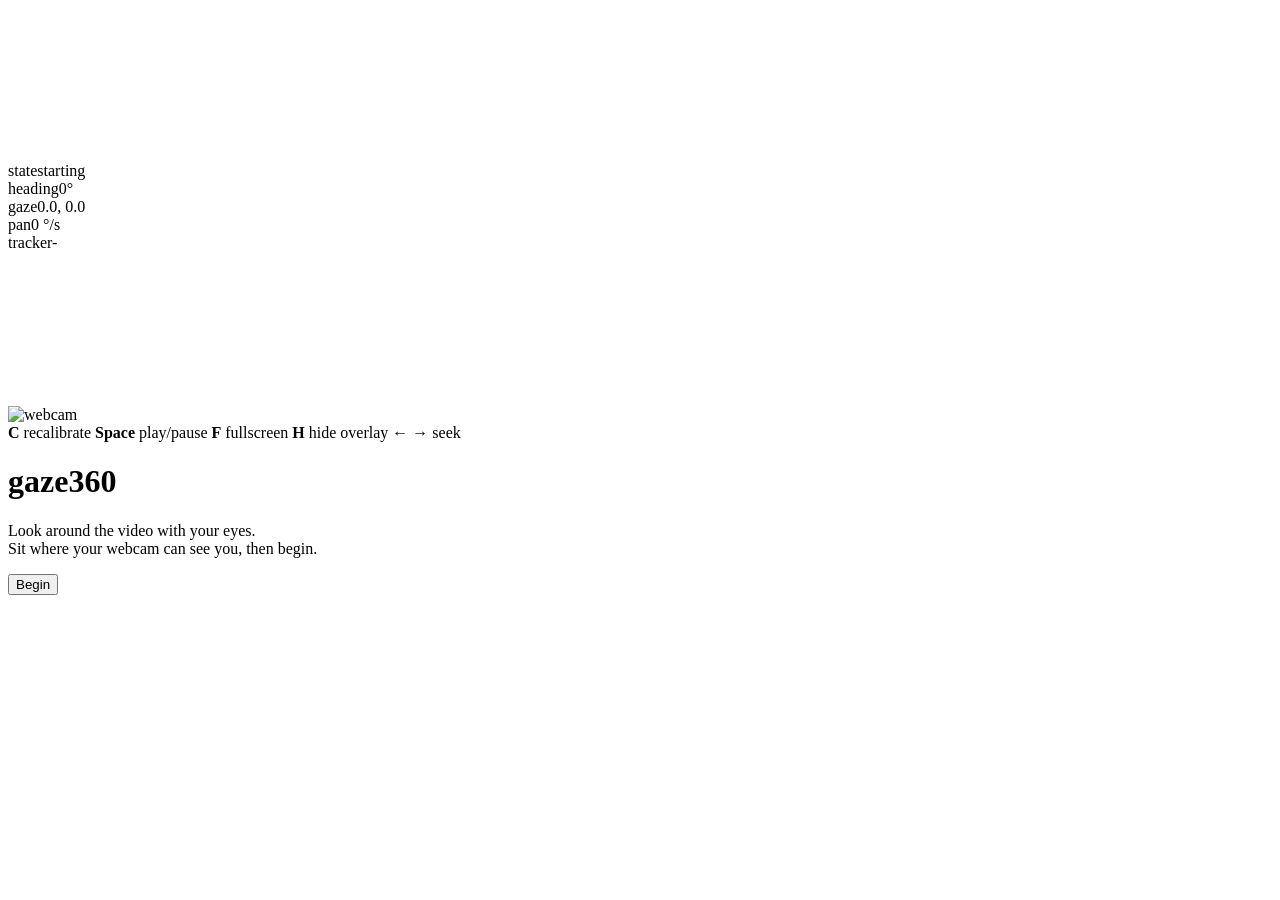
==== web/index.html @ 3526d5c1 "Gaze-steered 360 video player Look left and the view pans left. Rate (joystick) control: gaze past a" ====
<!DOCTYPE html>
<html lang="en">
<head>
<meta charset="utf-8">
<meta name="viewport" content="width=device-width, initial-scale=1">
<title>gaze360</title>
<link rel="stylesheet" href="/style.css">
</head>
<body>

<canvas id="view"></canvas>
<video id="video" src="/video" playsinline crossorigin="anonymous"></video>

<div id="hud">
  <div class="panel" id="readout">
    <div class="row"><span class="key">state</span><span class="val" id="state">starting</span></div>
    <div class="row"><span class="key">heading</span><span class="val" id="heading">0&deg;</span></div>
    <div class="row"><span class="key">gaze</span><span class="val" id="gaze">0.0, 0.0</span></div>
    <div class="row"><span class="key">pan</span><span class="val" id="rate">0 &deg;/s</span></div>
    <div class="row"><span class="key">tracker</span><span class="val" id="perf">-</span></div>
  </div>

  <div class="panel" id="stickpanel">
    <canvas id="stick" width="150" height="150"></canvas>
  </div>

  <div class="panel" id="campanel">
    <img id="preview" src="/preview.mjpg" alt="webcam">
  </div>
</div>

<div id="compass"><div id="compassmarks"></div><div id="compassneedle"></div></div>

<div id="keys">
  <span><b>C</b> recalibrate</span>
  <span><b>Space</b> play/pause</span>
  <span><b>F</b> fullscreen</span>
  <span><b>H</b> hide overlay</span>
  <span><b>&larr; &rarr;</b> seek</span>
</div>

<div id="overlay">
  <div id="overlaybox">
    <h1>gaze<span>360</span></h1>
    <p id="overlaytext">Look around the video with your eyes.<br>Sit where your webcam can see you, then begin.</p>
    <button id="begin">Begin</button>
    <div id="progresswrap"><div id="progress"></div></div>
  </div>
</div>

<script src="/app.js"></script>
</body>
</html>
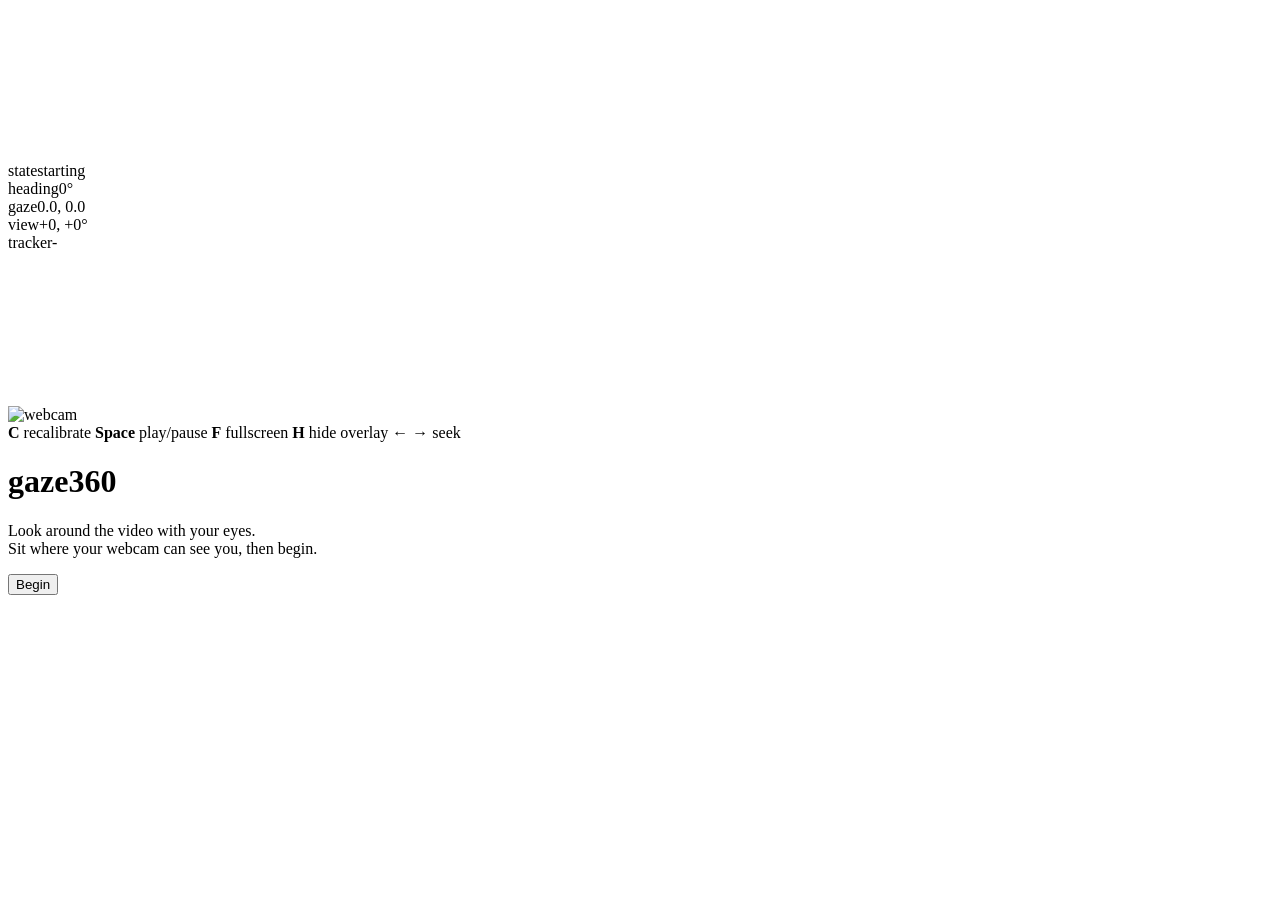
==== commit fd696a6e: "Absolute gaze mapping, geared per axis, eased in the browser Rate control was the wrong call. Steeri" ====
--- a/web/index.html
+++ b/web/index.html
@@ -16,7 +16,7 @@
     <div class="row"><span class="key">state</span><span class="val" id="state">starting</span></div>
     <div class="row"><span class="key">heading</span><span class="val" id="heading">0&deg;</span></div>
     <div class="row"><span class="key">gaze</span><span class="val" id="gaze">0.0, 0.0</span></div>
-    <div class="row"><span class="key">pan</span><span class="val" id="rate">0 &deg;/s</span></div>
+    <div class="row"><span class="key">view</span><span class="val" id="rate">+0, +0&deg;</span></div>
     <div class="row"><span class="key">tracker</span><span class="val" id="perf">-</span></div>
   </div>
 
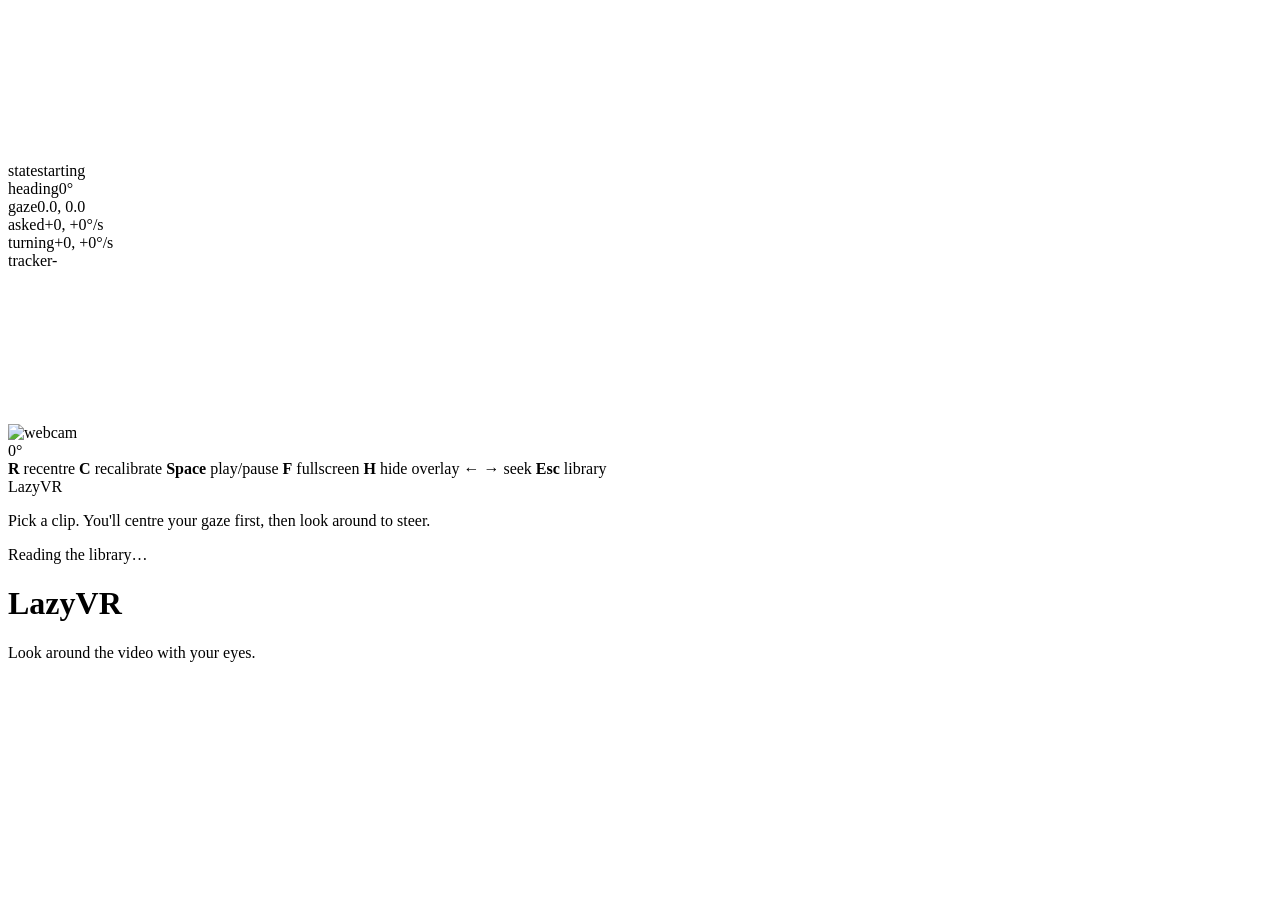
==== commit f8ad9d4f: "LazyVR: a library to pick from, and a body to steer with The player is renamed and no longer opens o" ====
--- a/web/index.html
+++ b/web/index.html
@@ -3,20 +3,21 @@
 <head>
 <meta charset="utf-8">
 <meta name="viewport" content="width=device-width, initial-scale=1">
-<title>gaze360</title>
+<title>LazyVR</title>
 <link rel="stylesheet" href="/style.css">
 </head>
-<body>
+<body class="browsing">
 
 <canvas id="view"></canvas>
-<video id="video" src="/video" playsinline crossorigin="anonymous"></video>
+<video id="video" playsinline crossorigin="anonymous"></video>
 
 <div id="hud">
   <div class="panel" id="readout">
     <div class="row"><span class="key">state</span><span class="val" id="state">starting</span></div>
     <div class="row"><span class="key">heading</span><span class="val" id="heading">0&deg;</span></div>
     <div class="row"><span class="key">gaze</span><span class="val" id="gaze">0.0, 0.0</span></div>
-    <div class="row"><span class="key">view</span><span class="val" id="rate">+0, +0&deg;</span></div>
+    <div class="row"><span class="key">asked</span><span class="val" id="rate">+0, +0&deg;/s</span></div>
+    <div class="row"><span class="key">turning</span><span class="val" id="turn">+0, +0&deg;/s</span></div>
     <div class="row"><span class="key">tracker</span><span class="val" id="perf">-</span></div>
   </div>
 
@@ -29,21 +30,49 @@
   </div>
 </div>
 
-<div id="compass"><div id="compassmarks"></div><div id="compassneedle"></div></div>
+<div id="compass">
+  <div id="compassmarks"></div>
+  <div id="compassnorth"><span>0&deg;</span></div>
+  <div id="compassneedle"></div>
+</div>
 
 <div id="keys">
+  <span><b>R</b> recentre</span>
   <span><b>C</b> recalibrate</span>
   <span><b>Space</b> play/pause</span>
   <span><b>F</b> fullscreen</span>
   <span><b>H</b> hide overlay</span>
   <span><b>&larr; &rarr;</b> seek</span>
+  <span><b>Esc</b> library</span>
 </div>
 
-<div id="overlay">
+<div id="fixation"></div>
+<div id="toast"></div>
+
+<!-- The start screen.  Every card's picture is the horizon band of the
+     sphere, left unrolled, so hovering one sweeps the whole turn. -->
+<main id="library">
+  <header id="libhead">
+    <div class="wordmark">Lazy<span>VR</span></div>
+    <p id="libintro">Pick a clip. You'll centre your gaze first, then look around to steer.</p>
+    <div id="libcount" class="mono">Reading the library&hellip;</div>
+  </header>
+
+  <p id="libnotice" hidden></p>
+
+  <div id="grid"></div>
+
+  <div id="libempty" hidden>
+    <h2>Nothing to play yet</h2>
+    <p>Put equirectangular <span class="mono">.mp4</span> or <span class="mono">.webm</span>
+       files in <span class="mono" id="libdir">videos/</span>. They turn up here as they land.</p>
+  </div>
+</main>
+
+<div id="overlay" class="gone">
   <div id="overlaybox">
-    <h1>gaze<span>360</span></h1>
-    <p id="overlaytext">Look around the video with your eyes.<br>Sit where your webcam can see you, then begin.</p>
-    <button id="begin">Begin</button>
+    <h1>Lazy<span>VR</span></h1>
+    <p id="overlaytext">Look around the video with your eyes.</p>
     <div id="progresswrap"><div id="progress"></div></div>
   </div>
 </div>
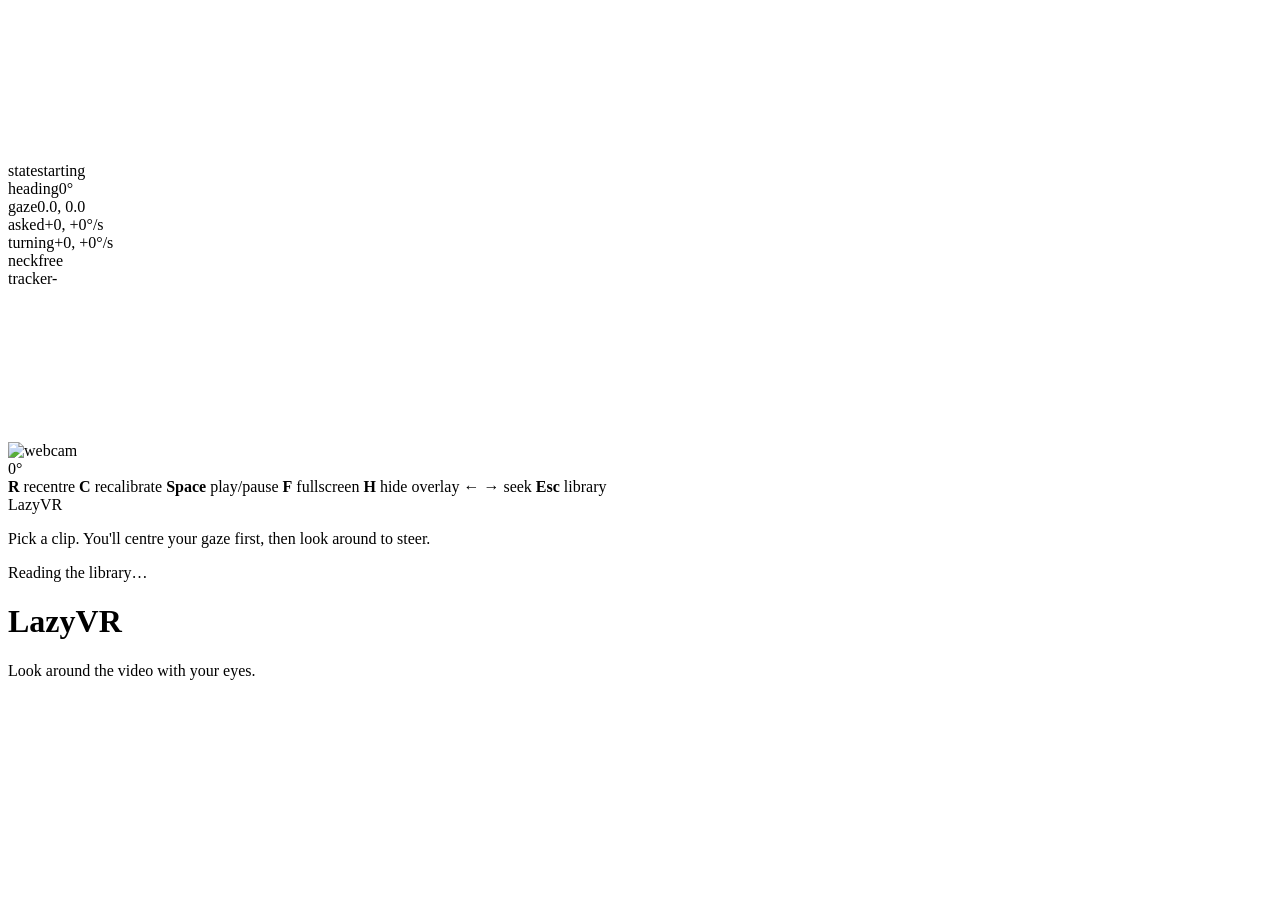
==== commit 066942c5: "Give the neck an end: an elliptical limit that strains as it nears The torso model let yaw wind roun" ====
--- a/web/index.html
+++ b/web/index.html
@@ -18,6 +18,7 @@
     <div class="row"><span class="key">gaze</span><span class="val" id="gaze">0.0, 0.0</span></div>
     <div class="row"><span class="key">asked</span><span class="val" id="rate">+0, +0&deg;/s</span></div>
     <div class="row"><span class="key">turning</span><span class="val" id="turn">+0, +0&deg;/s</span></div>
+    <div class="row"><span class="key">neck</span><span class="val" id="neck">free</span></div>
     <div class="row"><span class="key">tracker</span><span class="val" id="perf">-</span></div>
   </div>
 
